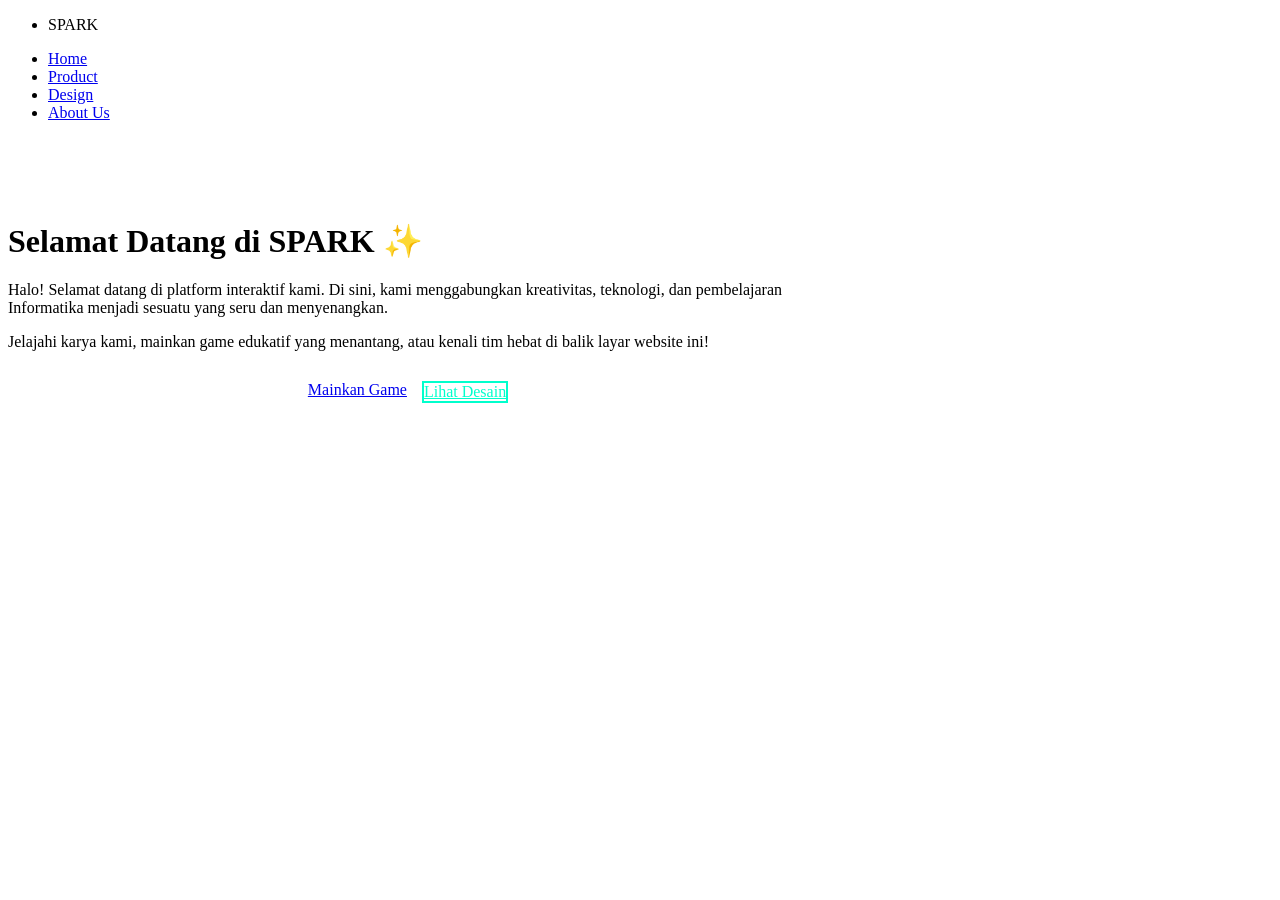
==== index.html @ 6191ee92 "Add initial HTML structure for SPARK homepage" ====
<!DOCTYPE html>
<html lang="id">
<head>
  <meta charset="UTF-8">
  <meta name="viewport" content="width=device-width, initial-scale=1.0">
  <title>SPARK : HOME</title>
  <link rel="stylesheet" href="style.css">
  <link rel="preconnect" href="https://fonts.googleapis.com">
  <link rel="preconnect" href="https://fonts.gstatic.com" crossorigin>
  <link href="https://fonts.googleapis.com/css2?family=Playpen+Sans&family=DynaPuff:wght@400..700&family=Delius&display=swap" rel="stylesheet">
</head>
<body>

  <div class="navbar-container">
    <div class="navbar-left">
      <ul class="ul-navbar-container">
        <li class="li-navbar-brand">SPARK</li>
      </ul>
    </div>
    <div class="navbar-right">
      <ul class="ul-navbar-container">
        <li class="li-navbar-container"><a href="index.html">Home</a></li>
        <li class="li-navbar-container"><a href="product.html">Product</a></li>
        <li class="li-navbar-container"><a href="desain.html">Design</a></li>
        <li class="li-navbar-container"><a href="about.html">About Us</a></li>
      </ul>
    </div>
  </div>

  <div class="container" style="max-width: 800px; margin-top: 100px;">
    <h1>Selamat Datang di SPARK ✨</h1>
    <p>Halo! Selamat datang di platform interaktif kami. Di sini, kami menggabungkan kreativitas, teknologi, dan pembelajaran Informatika menjadi sesuatu yang seru dan menyenangkan.</p>
    <p>Jelajahi karya kami, mainkan game edukatif yang menantang, atau kenali tim hebat di balik layar website ini!</p>
    
    <div style="margin-top: 30px; display: flex; flex-wrap: wrap; gap: 15px; justify-content: center;">
        <a href="product.html" class="cta-button">Mainkan Game</a>
        <a href="desain.html" class="cta-button" style="background: transparent; border: 2px solid #00ffcc; color: #00ffcc;">Lihat Desain</a>
    </div>
  </div>

</body>
</html>
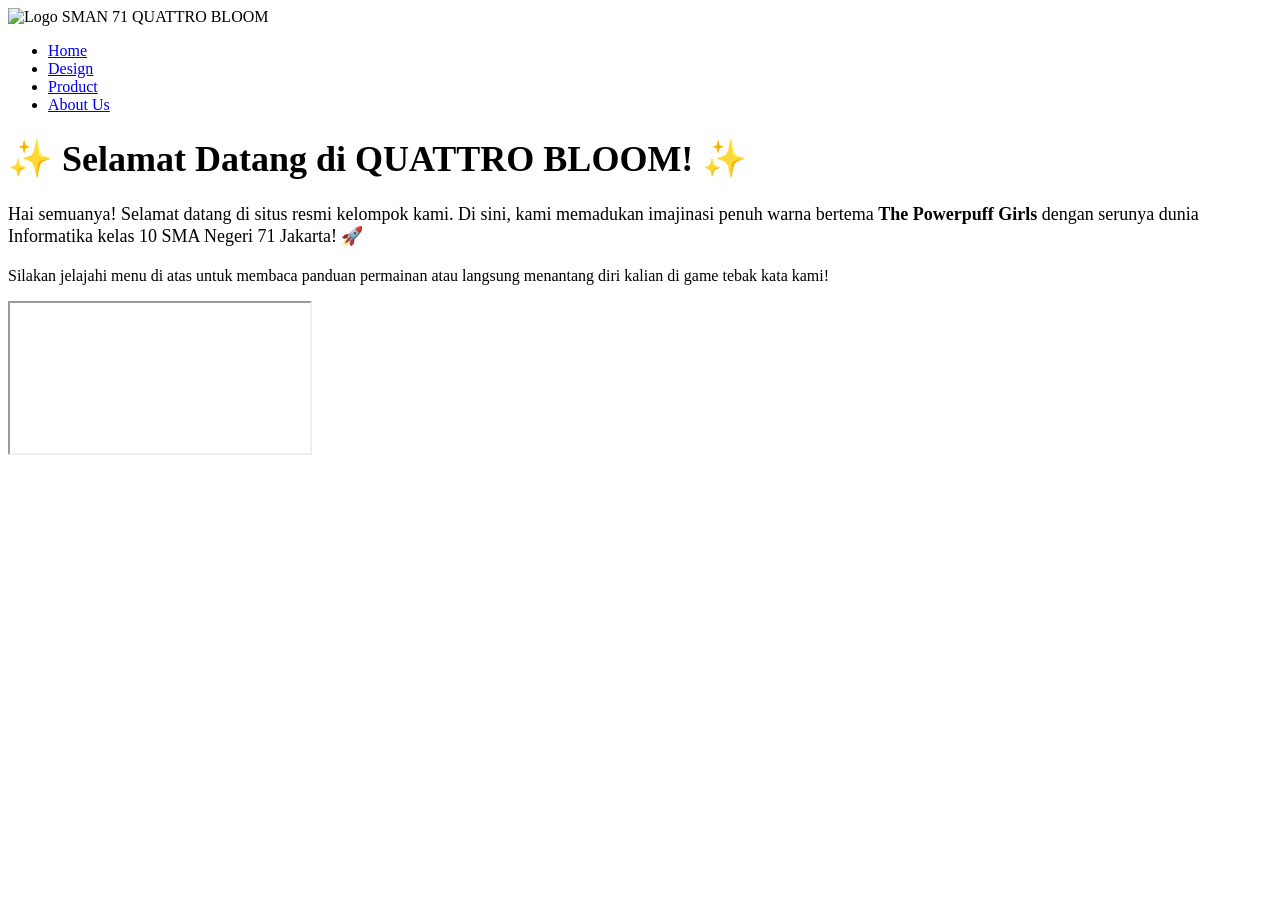
==== commit 969d6a28: "Update index.html for QUATTRO BLOOM theme" ====
--- a/index.html
+++ b/index.html
@@ -1,42 +1,50 @@
 <!DOCTYPE html>
 <html lang="id">
 <head>
-  <meta charset="UTF-8">
-  <meta name="viewport" content="width=device-width, initial-scale=1.0">
-  <title>SPARK : HOME</title>
-  <link rel="stylesheet" href="style.css">
-  <link rel="preconnect" href="https://fonts.googleapis.com">
-  <link rel="preconnect" href="https://fonts.gstatic.com" crossorigin>
-  <link href="https://fonts.googleapis.com/css2?family=Playpen+Sans&family=DynaPuff:wght@400..700&family=Delius&display=swap" rel="stylesheet">
+    <meta charset="UTF-8">
+    <meta name="viewport" content="width=device-width, initial-scale=1.0">
+    <title>QUATTRO BLOOM - Home</title>
+    <link rel="stylesheet" href="style.css">
 </head>
 <body>
 
-  <div class="navbar-container">
-    <div class="navbar-left">
-      <ul class="ul-navbar-container">
-        <li class="li-navbar-brand">SPARK</li>
-      </ul>
-    </div>
-    <div class="navbar-right">
-      <ul class="ul-navbar-container">
-        <li class="li-navbar-container"><a href="index.html">Home</a></li>
-        <li class="li-navbar-container"><a href="product.html">Product</a></li>
-        <li class="li-navbar-container"><a href="desain.html">Design</a></li>
-        <li class="li-navbar-container"><a href="about.html">About Us</a></li>
-      </ul>
-    </div>
-  </div>
+    <audio id="bgMusic" src="src/supershy.mp3" loop></audio>
 
-  <div class="container" style="max-width: 800px; margin-top: 100px;">
-    <h1>Selamat Datang di SPARK ✨</h1>
-    <p>Halo! Selamat datang di platform interaktif kami. Di sini, kami menggabungkan kreativitas, teknologi, dan pembelajaran Informatika menjadi sesuatu yang seru dan menyenangkan.</p>
-    <p>Jelajahi karya kami, mainkan game edukatif yang menantang, atau kenali tim hebat di balik layar website ini!</p>
-    
-    <div style="margin-top: 30px; display: flex; flex-wrap: wrap; gap: 15px; justify-content: center;">
-        <a href="product.html" class="cta-button">Mainkan Game</a>
-        <a href="desain.html" class="cta-button" style="background: transparent; border: 2px solid #00ffcc; color: #00ffcc;">Lihat Desain</a>
-    </div>
-  </div>
+    <header>
+        <div class="logo-container">
+            <img src="src/logosman71.png" alt="Logo SMAN 71" class="logo-school">
+            <span class="site-title">QUATTRO BLOOM</span>
+        </div>
+        <nav>
+            <ul>
+                <li><a href="index.html" class="active">Home</a></li>
+                <li><a href="design.html">Design</a></li>
+                <li><a href="product.html">Product</a></li>
+                <li><a href="about.html">About Us</a></li>
+            </ul>
+        </nav>
+    </header>
 
+    <main class="container">
+        <div class="card-panel text-center">
+            <h1 style="font-size: 36px; color: var(--blossom-dark); text-shadow: 2px 2px 0 var(--power-black);">✨ Selamat Datang di QUATTRO BLOOM! ✨</h1>
+            <p style="font-size: 18px; margin-bottom: 20px;">Hai semuanya! Selamat datang di situs resmi kelompok kami. Di sini, kami memadukan imajinasi penuh warna bertema <strong>The Powerpuff Girls</strong> dengan serunya dunia Informatika kelas 10 SMA Negeri 71 Jakarta! 🚀</p>
+            <p>Silakan jelajahi menu di atas untuk membaca panduan permainan atau langsung menantang diri kalian di game tebak kata kami!</p>
+            
+            <div class="canva-wrapper">
+                <iframe loading="lazy" src="https://www.canva.com/design/PLAYHOLDER_ID/view?embed" allowfullscreen="allowfullscreen" allow="fullscreen"></iframe>
+            </div>
+        </div>
+    </main>
+
+    <script>
+        // Solusi Autoplay Musik setelah interaksi pengguna
+        window.addEventListener('click', () => {
+            const audio = document.getElementById('bgMusic');
+            if(audio.paused) {
+                audio.play().catch(err => console.log("Musik memerlukan interaksi pengguna terlebih dahulu."));
+            }
+        });
+    </script>
 </body>
 </html>
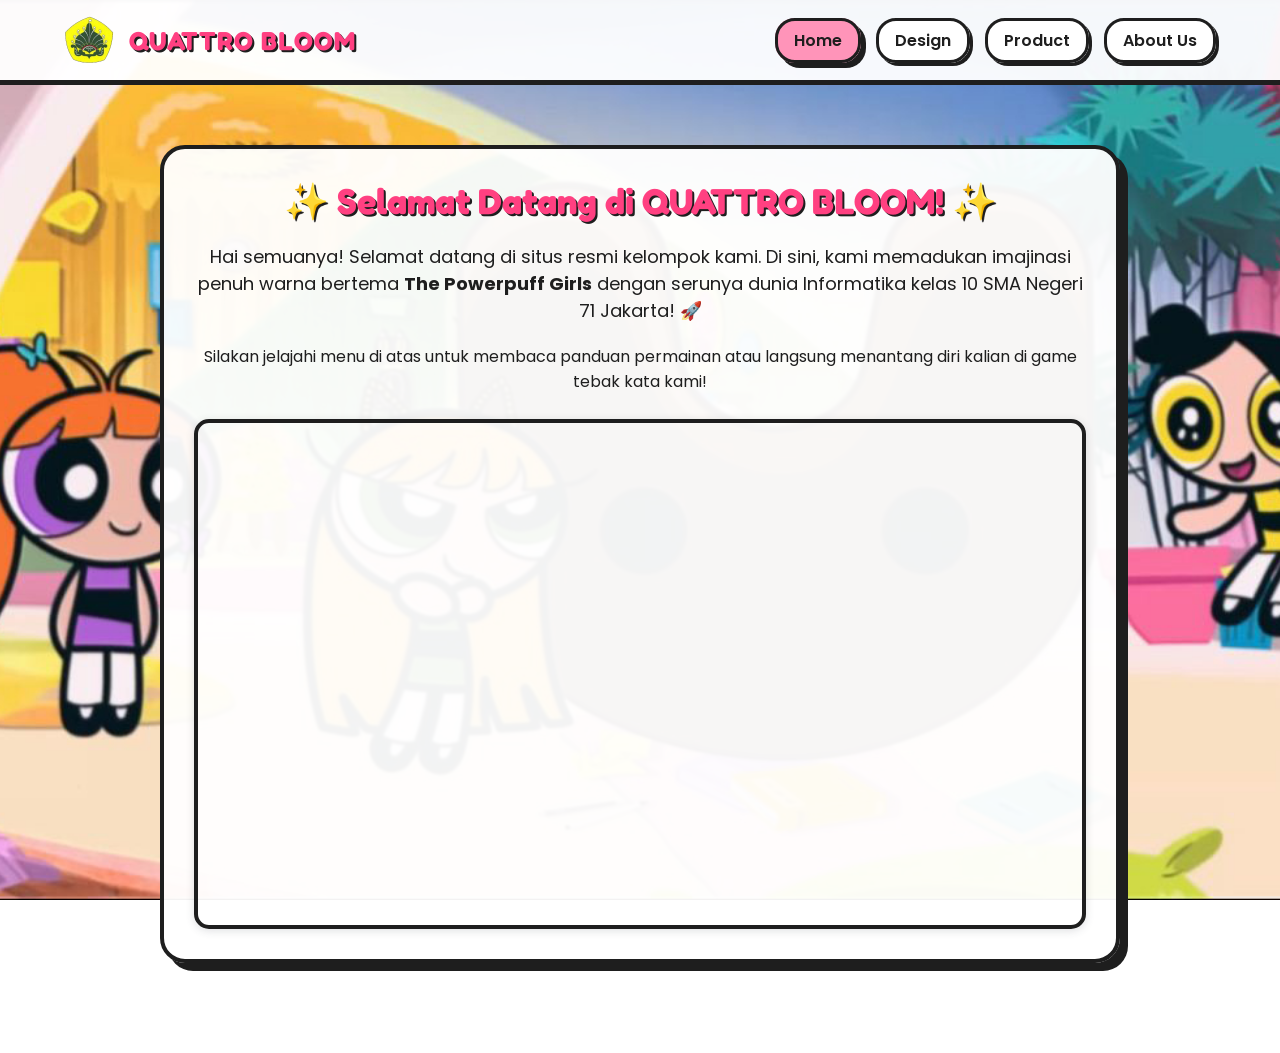
==== commit 9530ec1c: "Modify audio element for autoplay and source Updated audio element to autoplay and include source." ====
--- a/index.html
+++ b/index.html
@@ -8,7 +8,9 @@
 </head>
 <body>
 
-    <audio id="bgMusic" src="src/supershy.mp3" loop></audio>
+      <audio autoplay loop>
+        <source src="src/supershy.mp3" type="audio/mp3">
+      </audio>
 
     <header>
         <div class="logo-container">
--- a/style.css
+++ b/style.css
@@ -0,0 +1,294 @@
+/* Google Fonts */
+@import url('https://fonts.googleapis.com/css2?family=Fredoka:wght@300..700&family=Poppins:wght@400;600;800&display=swap');
+
+:root {
+    --blossom-pink: #FF94B9;
+    --blossom-dark: #FF4081;
+    --bubbles-blue: #9BD0F5;
+    --buttercup-green: #A3E37B;
+    --power-black: #1E1E1E;
+    --power-white: #FFFFFF;
+}
+
+* {
+    margin: 0;
+    padding: 0;
+    box-sizing: border-box;
+    font-family: 'Poppins', sans-serif;
+}
+
+body {
+    background: url("src/bg_powerpuff-girls.jpg") no-repeat center center fixed;
+    background-size: cover;
+    color: var(--power-black);
+    min-height: 100/vh;
+}
+
+/* Header & Navigation */
+header {
+    background-color: rgba(255, 255, 255, 0.95);
+    border-bottom: 5px solid var(--power-black);
+    padding: 15px 5%;
+    display: flex;
+    justify-content: space-between;
+    align-items: center;
+    position: sticky;
+    top: 0;
+    z-index: 1000;
+}
+
+.logo-container {
+    display: flex;
+    align-items: center;
+    gap: 15px;
+}
+
+.logo-school {
+    height: 50px;
+    object-fit: contain;
+}
+
+.site-title {
+    font-family: 'Fredoka', sans-serif;
+    font-size: 26px;
+    font-weight: 800;
+    color: var(--blossom-dark);
+    text-shadow: 2px 2px 0px var(--power-black);
+    letter-spacing: 1px;
+}
+
+nav ul {
+    display: flex;
+    list-style: none;
+    gap: 15px;
+}
+
+nav ul li a {
+    text-decoration: none;
+    font-weight: 600;
+    color: var(--power-black);
+    padding: 8px 16px;
+    border: 3px solid var(--power-black);
+    border-radius: 20px;
+    background-color: var(--power-white);
+    transition: all 0.2s ease;
+    box-shadow: 3px 3px 0px var(--power-black);
+}
+
+nav ul li a:hover, nav ul li a.active {
+    background-color: var(--blossom-pink);
+    transform: translate(-2px, -2px);
+    box-shadow: 5px 5px 0px var(--power-black);
+}
+
+/* Main Layout Containers */
+.container {
+    max-width: 1000px;
+    margin: 40px auto;
+    padding: 20px;
+}
+
+.card-panel {
+    background: rgba(255, 255, 255, 0.95);
+    border: 4px solid var(--power-black);
+    border-radius: 25px;
+    padding: 30px;
+    box-shadow: 8px 8px 0px var(--power-black);
+    margin-bottom: 30px;
+}
+
+h1, h2, h3 {
+    font-family: 'Fredoka', sans-serif;
+    margin-bottom: 20px;
+}
+
+.text-center {
+    text-align: center;
+}
+
+/* Custom Powerpuff Buttons */
+.ppg-btn {
+    font-family: 'Fredoka', sans-serif;
+    font-size: 18px;
+    font-weight: 700;
+    padding: 10px 25px;
+    border: 3px solid var(--power-black);
+    border-radius: 50px;
+    cursor: pointer;
+    box-shadow: 4px 4px 0px var(--power-black);
+    transition: all 0.1s ease;
+    background-color: var(--bubbles-blue);
+}
+
+.ppg-btn:hover {
+    transform: translate(-2px, -2px);
+    box-shadow: 6px 6px 0px var(--power-black);
+}
+
+.ppg-btn:active {
+    transform: translate(2px, 2px);
+    box-shadow: 2px 2px 0px var(--power-black);
+}
+
+/* Canva Embed Styling */
+.canva-wrapper {
+    position: relative;
+    width: 100%;
+    height: 0;
+    padding-top: 56.2500%;
+    box-shadow: 0 2px 8px 0 rgba(63,69,81,0.16);
+    margin-top: 25px;
+    border: 4px solid var(--power-black);
+    border-radius: 15px;
+    overflow: hidden;
+}
+
+.canva-wrapper iframe {
+    position: absolute;
+    width: 100%;
+    height: 100%;
+    top: 0;
+    left: 0;
+    border: none;
+    padding: 0;
+    margin: 0;
+}
+
+/* About Page Specific Styles */
+.about-grid {
+    display: grid;
+    grid-template-columns: repeat(auto-fit, minmax(200px, 1fr));
+    gap: 25px;
+    margin-bottom: 30px;
+}
+
+.member-card {
+    background: var(--power-white);
+    border: 3px solid var(--power-black);
+    border-radius: 20px;
+    padding: 20px;
+    text-align: center;
+    box-shadow: 5px 5px 0px var(--power-black);
+    transition: all 0.3s cubic-bezier(0.175, 0.885, 0.32, 1.275);
+}
+
+.member-photo {
+    width: 130px;
+    height: 130px;
+    border-radius: 50%;
+    border: 4px solid var(--power-black);
+    object-fit: cover;
+    margin-bottom: 15px;
+    transition: transform 0.3s ease;
+}
+
+/* Hover effect requested */
+.member-card:hover {
+    transform: scale(1.08);
+    box-shadow: 8px 8px 0px var(--power-black);
+    background-color: var(--buttercup-green);
+}
+
+.member-card:hover .member-photo {
+    transform: scale(1.1);
+}
+
+.member-name {
+    font-weight: 700;
+    font-size: 16px;
+    margin-bottom: 5px;
+}
+
+.member-absent {
+    font-size: 14px;
+    color: #555;
+    font-weight: 600;
+}
+
+.about-desc {
+    font-size: 16px;
+    line-height: 1.6;
+    text-align: justify;
+}
+
+/* Social Media Footer Section */
+.social-footer {
+    display: flex;
+    justify-content: center;
+    gap: 30px;
+    margin-top: 25px;
+}
+
+.social-icon {
+    width: 50px;
+    height: 50px;
+    border: 3px solid var(--power-black);
+    border-radius: 50%;
+    display: flex;
+    justify-content: center;
+    align-items: center;
+    background-color: var(--power-white);
+    box-shadow: 3px 3px 0px var(--power-black);
+    transition: all 0.2s ease;
+}
+
+.social-icon:hover {
+    transform: translateY(-4px);
+    box-shadow: 5px 5px 0px var(--power-black);
+    background-color: var(--blossom-pink);
+}
+
+.social-icon img {
+    width: 24px;
+    height: 24px;
+}
+
+/* Game Styles (Product) */
+.game-box {
+    text-align: center;
+    padding: 20px;
+}
+
+.scrambled-word {
+    font-family: 'Fredoka', sans-serif;
+    font-size: 36px;
+    letter-spacing: 5px;
+    color: var(--blossom-dark);
+    text-shadow: 2px 2px 0px var(--power-black);
+    margin: 20px 0;
+    background: #f0f0f0;
+    padding: 10px;
+    border: 3px dashed var(--power-black);
+    border-radius: 10px;
+    display: inline-block;
+}
+
+.game-input {
+    width: 80%;
+    max-width: 300px;
+    padding: 10px 15px;
+    font-size: 18px;
+    border: 3px solid var(--power-black);
+    border-radius: 10px;
+    outline: none;
+    margin-bottom: 15px;
+    text-align: center;
+}
+
+.hint-box {
+    background-color: #fff3cd;
+    border: 2px solid var(--power-black);
+    padding: 10px;
+    border-radius: 10px;
+    margin: 15px auto;
+    max-width: 500px;
+    font-style: italic;
+}
+
+.score-board {
+    display: flex;
+    justify-content: space-around;
+    font-weight: 700;
+    margin-bottom: 20px;
+    font-size: 18px;
+}
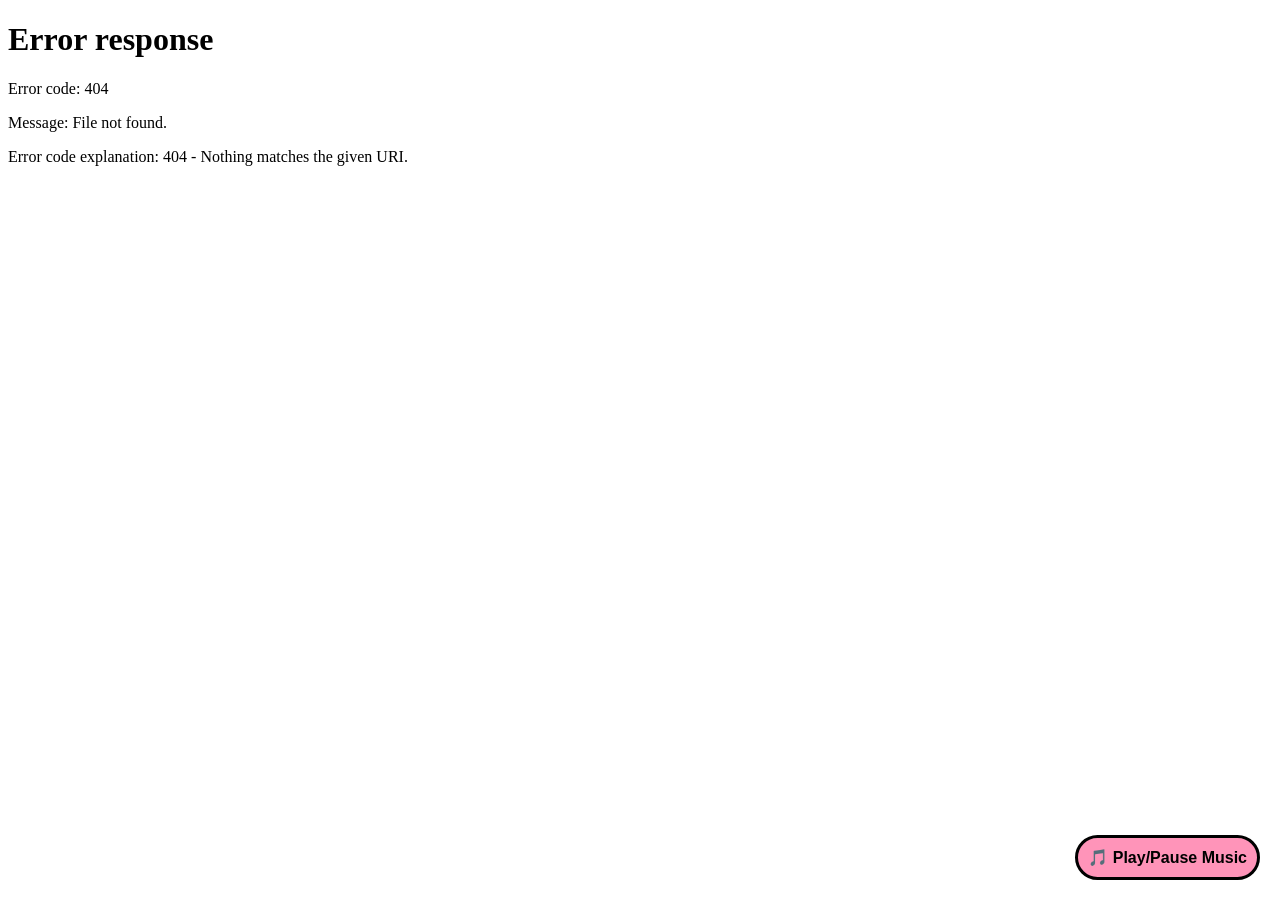
==== commit 8a6c6315: "Update index.html" ====
--- a/index.html
+++ b/index.html
@@ -2,51 +2,35 @@
 <html lang="id">
 <head>
     <meta charset="UTF-8">
-    <meta name="viewport" content="width=device-width, initial-scale=1.0">
-    <title>QUATTRO BLOOM - Home</title>
-    <link rel="stylesheet" href="style.css">
+    <title>QUATTRO BLOOM - SMAN 71</title>
+    <style>
+        body, html { margin: 0; padding: 0; height: 100%; overflow: hidden; }
+        iframe { width: 100%; height: 100%; border: none; }
+        #music-control {
+            position: fixed; bottom: 20px; right: 20px; z-index: 9999;
+            background: #FF94B9; border: 3px solid #000; padding: 10px;
+            border-radius: 50px; cursor: pointer; font-family: 'Arial'; font-weight: bold;
+        }
+    </style>
 </head>
 <body>
 
-      <audio autoplay loop>
-        <source src="src/supershy.mp3" type="audio/mp3">
-      </audio>
+    <audio id="bgMusic" src="src/supershy.mp3" loop autoplay></audio>
+    
+    <div id="music-control" onclick="toggleMusic()">🎵 Play/Pause Music</div>
 
-    <header>
-        <div class="logo-container">
-            <img src="src/logosman71.png" alt="Logo SMAN 71" class="logo-school">
-            <span class="site-title">QUATTRO BLOOM</span>
-        </div>
-        <nav>
-            <ul>
-                <li><a href="index.html" class="active">Home</a></li>
-                <li><a href="design.html">Design</a></li>
-                <li><a href="product.html">Product</a></li>
-                <li><a href="about.html">About Us</a></li>
-            </ul>
-        </nav>
-    </header>
-
-    <main class="container">
-        <div class="card-panel text-center">
-            <h1 style="font-size: 36px; color: var(--blossom-dark); text-shadow: 2px 2px 0 var(--power-black);">✨ Selamat Datang di QUATTRO BLOOM! ✨</h1>
-            <p style="font-size: 18px; margin-bottom: 20px;">Hai semuanya! Selamat datang di situs resmi kelompok kami. Di sini, kami memadukan imajinasi penuh warna bertema <strong>The Powerpuff Girls</strong> dengan serunya dunia Informatika kelas 10 SMA Negeri 71 Jakarta! 🚀</p>
-            <p>Silakan jelajahi menu di atas untuk membaca panduan permainan atau langsung menantang diri kalian di game tebak kata kami!</p>
-            
-            <div class="canva-wrapper">
-                <iframe loading="lazy" src="https://www.canva.com/design/PLAYHOLDER_ID/view?embed" allowfullscreen="allowfullscreen" allow="fullscreen"></iframe>
-            </div>
-        </div>
-    </main>
+    <iframe src="home.html" name="mainFrame"></iframe>
 
     <script>
-        // Solusi Autoplay Musik setelah interaksi pengguna
+        const audio = document.getElementById('bgMusic');
+        function toggleMusic() {
+            if (audio.paused) { audio.play(); } 
+            else { audio.pause(); }
+        }
+        // Autoplay handler
         window.addEventListener('click', () => {
-            const audio = document.getElementById('bgMusic');
-            if(audio.paused) {
-                audio.play().catch(err => console.log("Musik memerlukan interaksi pengguna terlebih dahulu."));
-            }
-        });
+            audio.play();
+        }, { once: true });
     </script>
 </body>
 </html>
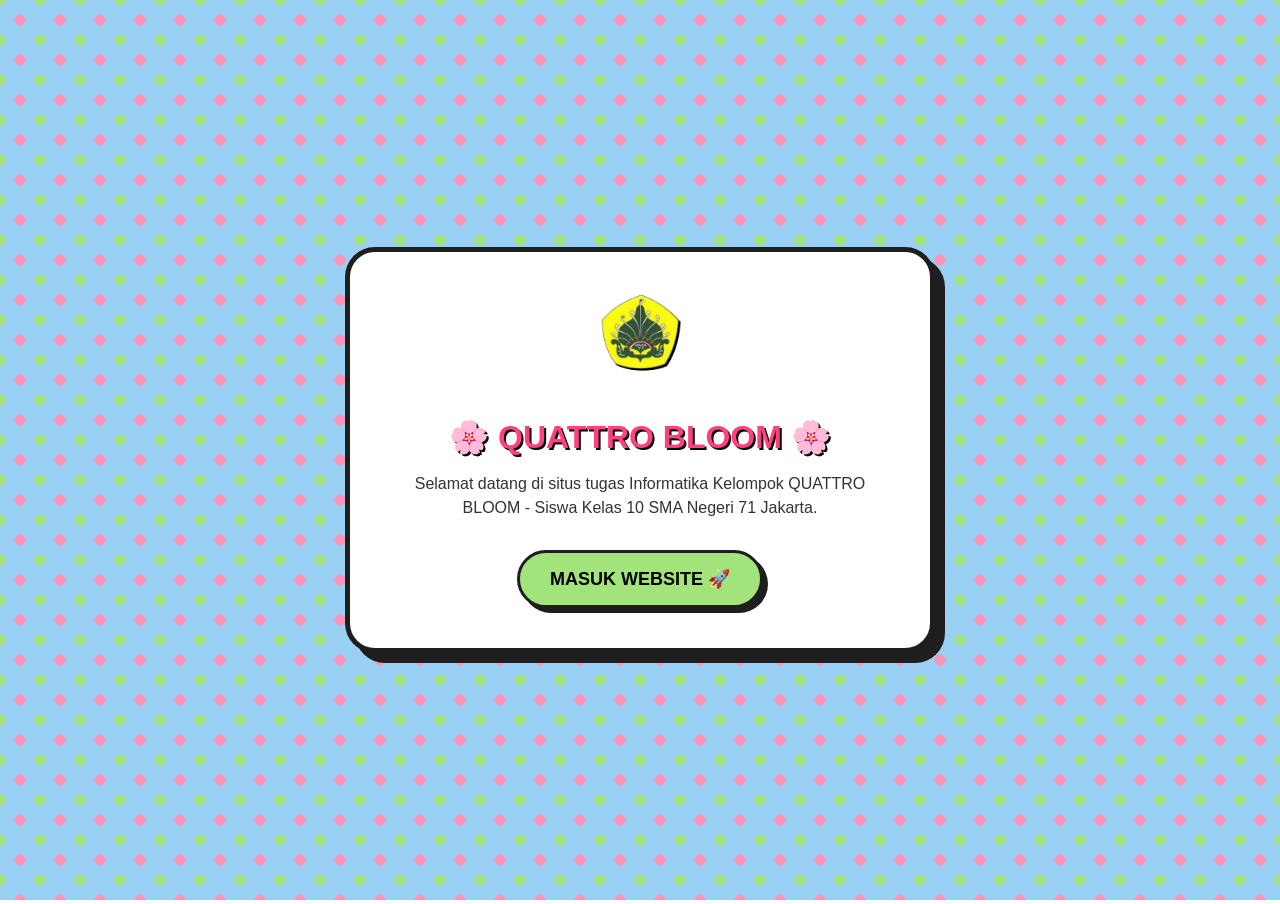
==== commit c4ac9b4e: "Enhance HTML structure and styling for splash screen" ====
--- a/index.html
+++ b/index.html
@@ -2,35 +2,84 @@
 <html lang="id">
 <head>
     <meta charset="UTF-8">
+    <meta name="viewport" content="width=device-width, initial-scale=1.0">
     <title>QUATTRO BLOOM - SMAN 71</title>
+    
+    <link rel="icon" type="image/x-icon" href="src/favicon.ico">
+
     <style>
-        body, html { margin: 0; padding: 0; height: 100%; overflow: hidden; }
+        body, html { margin: 0; padding: 0; height: 100%; overflow: hidden; font-family: 'Arial', sans-serif; }
         iframe { width: 100%; height: 100%; border: none; }
+        
+        /* Gaya Tampilan Tombol Musik Di Pojok Kanan Bawah */
         #music-control {
             position: fixed; bottom: 20px; right: 20px; z-index: 9999;
-            background: #FF94B9; border: 3px solid #000; padding: 10px;
-            border-radius: 50px; cursor: pointer; font-family: 'Arial'; font-weight: bold;
+            background: #FF94B9; border: 3px solid #1E1E1E; padding: 12px 20px;
+            border-radius: 50px; cursor: pointer; font-weight: bold;
+            box-shadow: 4px 4px 0px #1E1E1E; transition: 0.1s;
         }
+        #music-control:hover { transform: translate(-2px, -2px); box-shadow: 6px 6px 0px #1E1E1E; }
+
+        /* Gaya Tampilan Layar Selamat Datang (Splash Screen) */
+        #splash-screen {
+            position: fixed; top: 0; left: 0; width: 100%; height: 100%;
+            background-color: #9BD0F5; /* Warna Biru Bubbles */
+            background-image: radial-gradient(#FF94B9 20%, transparent 20%), radial-gradient(#A3E37B 20%, transparent 20%);
+            background-size: 40px 40px; background-position: 0 0, 20px 20px;
+            display: flex; justify-content: center; align-items: center; z-index: 10000;
+        }
+        .splash-card {
+            background: white; border: 5px solid #1E1E1E; padding: 40px;
+            border-radius: 30px; text-align: center; max-width: 500px;
+            box-shadow: 10px 10px 0px #1E1E1E;
+        }
+        .splash-logo { height: 80px; margin-bottom: 20px; filter: drop-shadow(2px 2px 0px #000); }
+        .splash-card h1 { color: #FF4081; font-size: 32px; margin-bottom: 10px; text-shadow: 2px 2px 0px #000; }
+        .splash-card p { font-size: 16px; color: #333; margin-bottom: 30px; line-height: 1.5; }
+        
+        .splash-btn {
+            background: #A3E37B; /* Warna Hijau Buttercup */
+            border: 3px solid #1E1E1E; padding: 15px 30px; font-size: 18px;
+            font-weight: bold; border-radius: 50px; cursor: pointer;
+            box-shadow: 5px 5px 0px #1E1E1E; transition: 0.1s;
+        }
+        .splash-btn:hover { transform: translate(-2px, -2px); box-shadow: 7px 7px 0px #1E1E1E; background: #FF94B9; }
     </style>
 </head>
 <body>
 
-    <audio id="bgMusic" src="src/supershy.mp3" loop autoplay></audio>
+    <audio id="bgMusic" src="src/supershy.mp3" loop></audio>
     
     <div id="music-control" onclick="toggleMusic()">🎵 Play/Pause Music</div>
+
+    <div id="splash-screen">
+        <div class="splash-card">
+            <img src="src/logosman71.png" class="splash-logo" alt="Logo SMAN 71">
+            <h1>🌸 QUATTRO BLOOM 🌸</h1>
+            <p>Selamat datang di situs tugas Informatika Kelompok QUATTRO BLOOM - Siswa Kelas 10 SMA Negeri 71 Jakarta.</p>
+            <button class="splash-btn" onclick="startWebsite()">MASUK WEBSITE 🚀</button>
+        </div>
+    </div>
 
     <iframe src="home.html" name="mainFrame"></iframe>
 
     <script>
         const audio = document.getElementById('bgMusic');
+        
+        function startWebsite() {
+            // Jalankan musik begitu tombol diklik
+            audio.play().catch(err => console.log("Gagal memutar audio otomatis:", err));
+            // Hilangkan layar selamat datang
+            document.getElementById('splash-screen').style.opacity = 0;
+            setTimeout(() => {
+                document.getElementById('splash-screen').style.display = 'none';
+            }, 300);
+        }
+
         function toggleMusic() {
             if (audio.paused) { audio.play(); } 
             else { audio.pause(); }
         }
-        // Autoplay handler
-        window.addEventListener('click', () => {
-            audio.play();
-        }, { once: true });
     </script>
 </body>
 </html>
